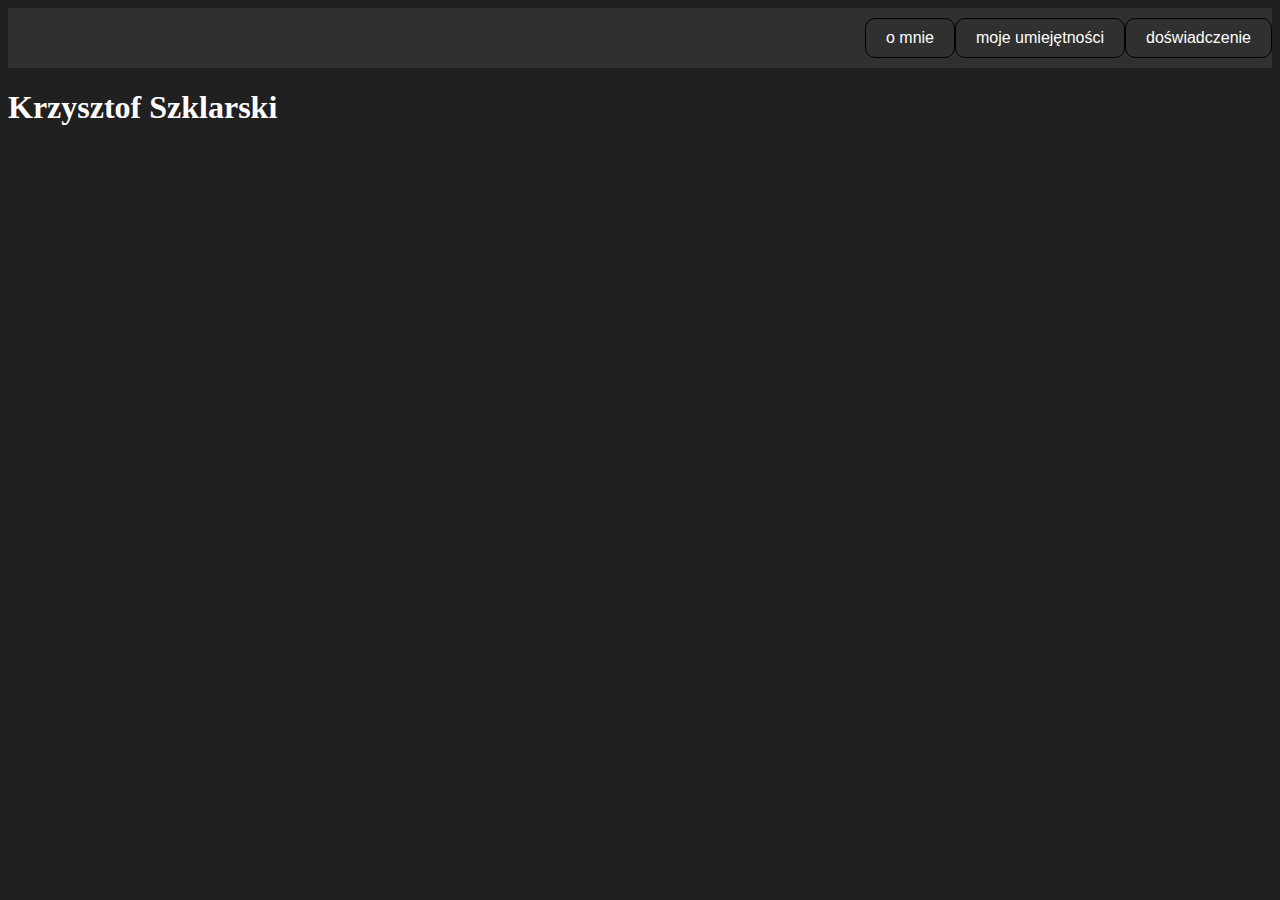
==== index.html @ 9ebdcbb3 "Add files via upload" ====
<!DOCTYPE html>
<html>
    <head>
        <meta charset="UTF-8">
        <meta name="viewport" content="width=device-width, initial-scale=1.0">
        <link rel="icon" type="image/x-icon" href="favicon.ico">
        <link rel="stylesheet" href="style.css">
        <title>Krzysztof Szklarski</title>
    </head>
    <body bgcolor="202020">
        <div style="display: flex; align-items: right; justify-content: right;" class="button-group sticky">
            <a href="index.html"><button class="button">o mnie</button></a>
            <a href="my_skills.html"><button class="button">moje umiejętności</button></a>
            <a href="my_work.html"><button class="button">doświadczenie</button></a>
        </div>
        <h1 align="left" class="white">Krzysztof Szklarski</h1>
    </body>
</html>
---- style.css ----
.center
{
    display: block;
    margin-right: auto;
    margin-left: auto;
    width: 60%;
}

.white
{
    color: white;
}

.max_width
{
    margin-right: auto;
    margin-left: auto;
    max-width: 80%;
}

.button-group .button {
    padding:10px 20px; 
    border: 1px solid black;
    border-radius: 10px; 
    background-color: #303030; 
    color: #fff; 
    text-align: center; 
    text-decoration: none; 
    font-size: 16px; 
    cursor: pointer; 
    float: left; 
} 

.sticky{
    position: sticky;
    height: 50px;
    padding-top: 10px;
    top: 0px;
    background-color: #303030;
}

.button:hover{
    background-color: #404040;
}
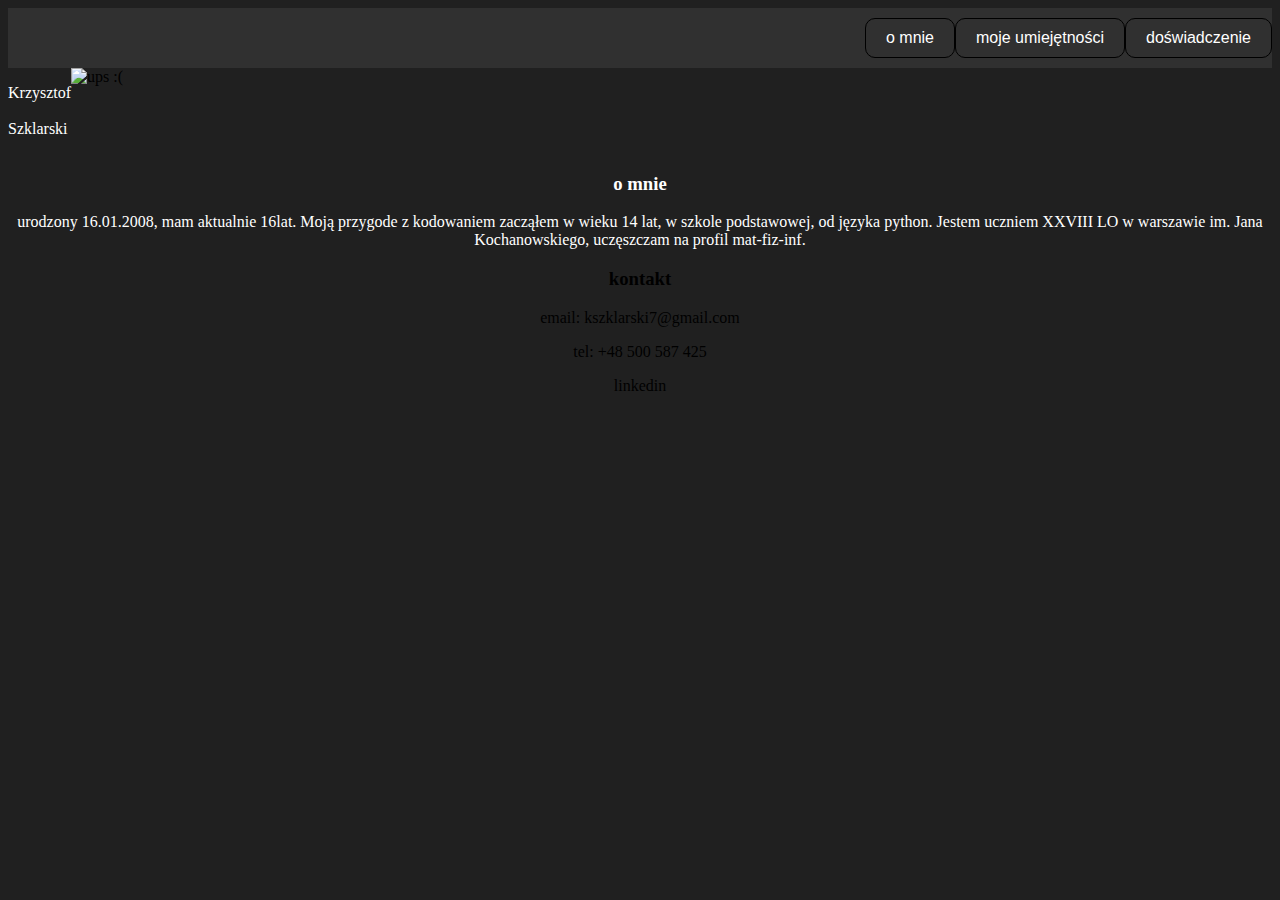
==== commit c822c022: "Update index.html" ====
--- a/index.html
+++ b/index.html
@@ -13,6 +13,24 @@
             <a href="my_skills.html"><button class="button">moje umiejętności</button></a>
             <a href="my_work.html"><button class="button">doświadczenie</button></a>
         </div>
-        <h1 align="left" class="white">Krzysztof Szklarski</h1>
+
+    <div style="display: flex; size:10%;"
+        <br>
+        <p class="white header"> Krzysztof <br><br> Szklarski</p>
+        <img src="photo.jpg" alt="ups :(" class="photo"> <br>
+    </div>
+        
+        <h3 align="center" class="white">o mnie</h3>
+           
+        <p align="center" class="white max_width`">urodzony 16.01.2008, mam aktualnie 16lat. Moją przygode z kodowaniem zacząłem w wieku 14 lat, w szkole podstawowej, od języka python. Jestem uczniem XXVIII LO w warszawie im. Jana Kochanowskiego, uczęszczam na profil mat-fiz-inf. </p>
+
+        <footer>
+            <div class="container" align="center">
+                <h3>kontakt</h3>
+                <p>email: kszklarski7@gmail.com</p>
+                <p>tel: +48 500 587 425</p>
+                <p>linkedin</p>
+            </div>
+        </footer>
     </body>
-</html>+</html>
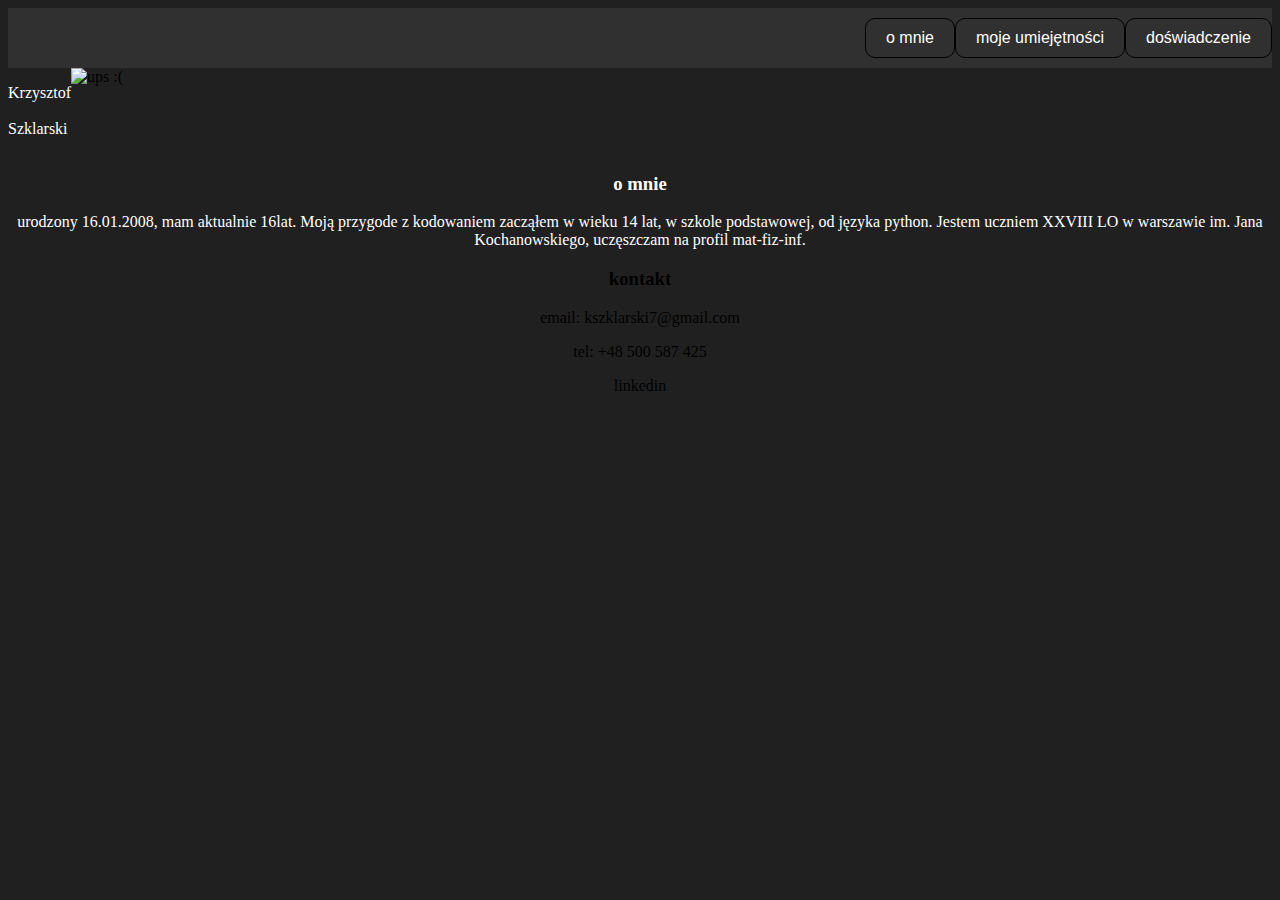
==== commit 6dfe29c6: "Update index.html" ====
--- a/index.html
+++ b/index.html
@@ -30,6 +30,7 @@
                 <p>email: kszklarski7@gmail.com</p>
                 <p>tel: +48 500 587 425</p>
                 <p>linkedin</p>
+                
             </div>
         </footer>
     </body>
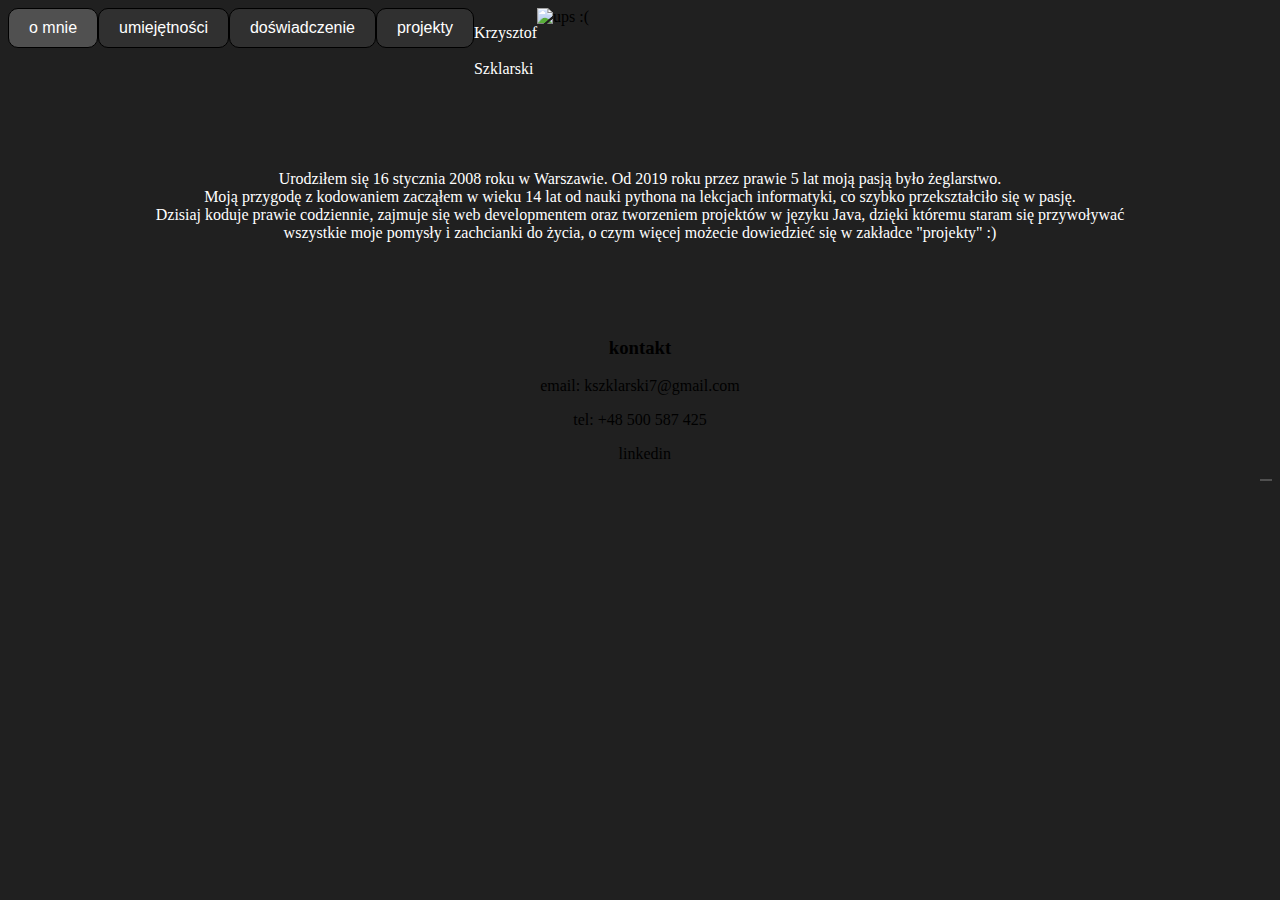
==== commit 241f6897: "Update index.html" ====
--- a/index.html
+++ b/index.html
@@ -5,32 +5,30 @@
         <meta name="viewport" content="width=device-width, initial-scale=1.0">
         <link rel="icon" type="image/x-icon" href="favicon.ico">
         <link rel="stylesheet" href="style.css">
-        <title>Krzysztof Szklarski</title>
-    </head>
+        <title>o mnie</title>
+    </head> 
     <body bgcolor="202020">
-        <div style="display: flex; align-items: right; justify-content: right;" class="button-group sticky">
-            <a href="index.html"><button class="button">o mnie</button></a>
-            <a href="my_skills.html"><button class="button">moje umiejętności</button></a>
+        <div class="button-group">
+            <a href="index.html"><button class="button" style="background-color: #505050;">o mnie</button></a>
+            <a href="my_skills.html"><button class="button">umiejętności</button></a>
             <a href="my_work.html"><button class="button">doświadczenie</button></a>
+            <a href="my_projects.html"><button class="button">projekty</button></a>
         </div>
 
-    <div style="display: flex; size:10%;"
+    <div style="display: flex; size:10%; padding-bottom: 60px;"
         <br>
-        <p class="white header"> Krzysztof <br><br> Szklarski</p>
+        <p class="white header">Krzysztof <br><br> Szklarski</p>
         <img src="photo.jpg" alt="ups :(" class="photo"> <br>
-    </div>
-        
-        <h3 align="center" class="white">o mnie</h3>
-           
-        <p align="center" class="white max_width`">urodzony 16.01.2008, mam aktualnie 16lat. Moją przygode z kodowaniem zacząłem w wieku 14 lat, w szkole podstawowej, od języka python. Jestem uczniem XXVIII LO w warszawie im. Jana Kochanowskiego, uczęszczam na profil mat-fiz-inf. </p>
+    </div>   
+        <p align="center" class="white max_width">Urodziłem się 16 stycznia 2008 roku w Warszawie. Od 2019 roku przez prawie 5 lat moją pasją było żeglarstwo. <br> Moją przygodę z kodowaniem zacząłem w wieku 14 lat od nauki pythona na lekcjach informatyki, co szybko przekształciło się w pasję. <br> Dzisiaj koduje prawie codziennie, zajmuje się web developmentem oraz tworzeniem projektów w języku Java, dzięki któremu staram się przywoływać wszystkie moje pomysły i zachcianki do życia, o czym więcej możecie dowiedzieć się w zakładce "projekty" :)</p>
 
-        <footer>
+        <footer style="padding-top: 60px">
             <div class="container" align="center">
                 <h3>kontakt</h3>
                 <p>email: kszklarski7@gmail.com</p>
                 <p>tel: +48 500 587 425</p>
-                <p>linkedin</p>
-                
+                <p style="display: flex; margin-left: 48.3%;">linkedin</p>
+                <a href="helena.html"><button style="display: flex; background-color: #505050; border: none; margin-left: 99%;"></button></a>
             </div>
         </footer>
     </body>
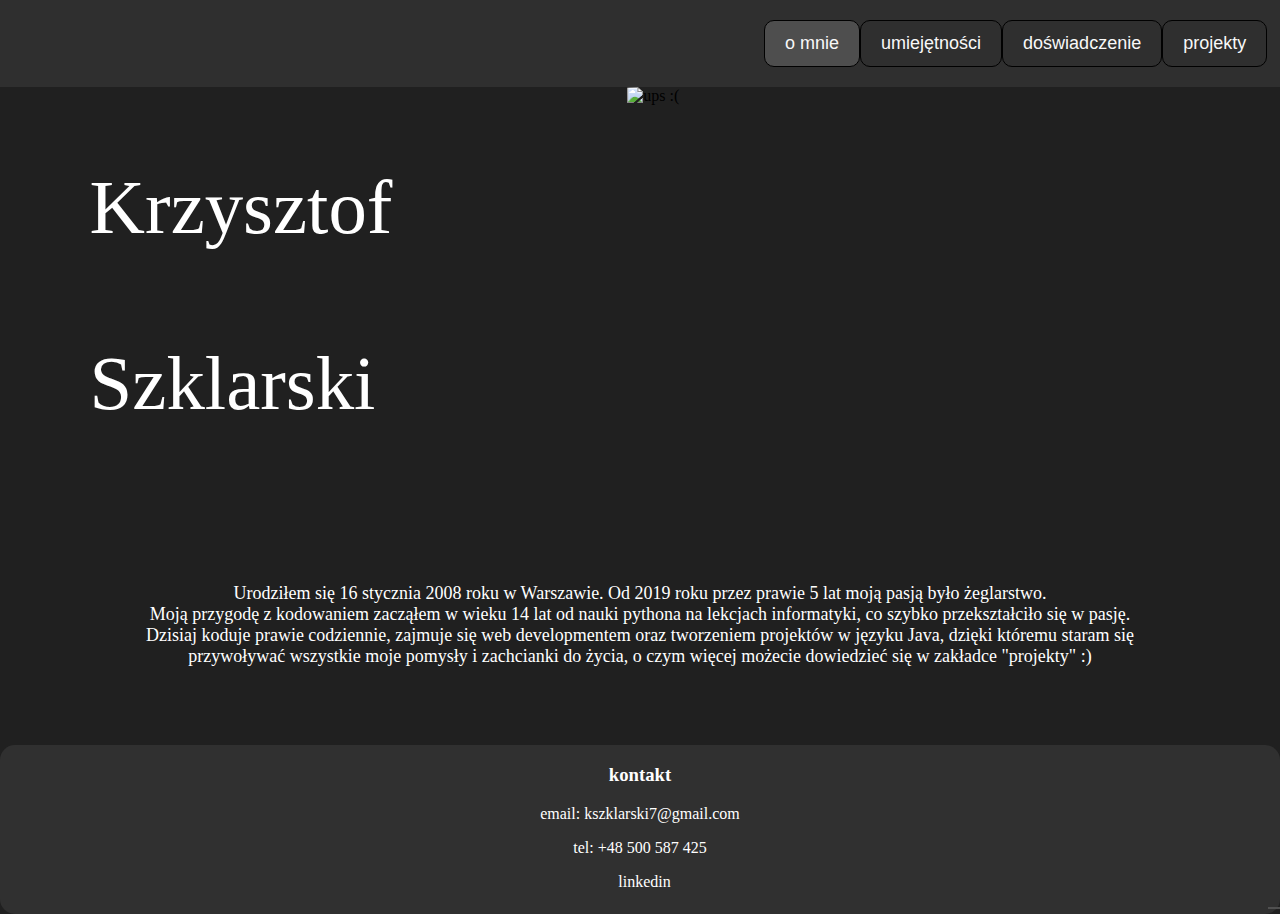
==== commit 1a897033: "Update index.html" ====
--- a/index.html
+++ b/index.html
@@ -6,7 +6,7 @@
         <link rel="icon" type="image/x-icon" href="favicon.ico">
         <link rel="stylesheet" href="style.css">
         <title>o mnie</title>
-    </head> 
+    </head>
     <body bgcolor="202020">
         <div class="button-group">
             <a href="index.html"><button class="button" style="background-color: #505050;">o mnie</button></a>
--- a/style.css
+++ b/style.css
@@ -1,3 +1,7 @@
+body{
+    margin: 0;
+}
+
 .center
 {
     display: block;
@@ -16,29 +20,81 @@
     margin-right: auto;
     margin-left: auto;
     max-width: 80%;
+    font-size: 18px;
 }
 
-.button-group .button {
-    padding:10px 20px; 
+.button {
+    padding:12px 20px; 
     border: 1px solid black;
     border-radius: 10px; 
     background-color: #303030; 
     color: #fff; 
     text-align: center; 
     text-decoration: none; 
-    font-size: 16px; 
+    font-size: 18px; 
     cursor: pointer; 
     float: left; 
+    text-wrap: nowrapc;
 } 
 
-.sticky{
+.button-group{
     position: sticky;
-    height: 50px;
-    padding-top: 10px;
+    padding: 20px;
     top: 0px;
     background-color: #303030;
+    opacity: 0.97;
+    display: flex;
+    align-items: right;
+    justify-content: right;
+    padding-right: 1%;   ;
+    overflow-x: hidden;
+    overflow-y: hidden;
 }
 
 .button:hover{
-    background-color: #404040;
+    background-color: #505050;
 }
+
+.container{
+    padding-top: 1px;
+    padding-bottom: 5px;
+    background-color: #303030;
+    color: white;
+    border-radius: 15px;
+
+}
+
+.photo{
+    display: block;
+    margin-left: auto;
+    margin-right: 1%;
+    width: 50%;
+    height: 50%;
+    border-radius: 4%;
+
+}
+
+.header{
+    font-size:6vw ;
+    margin-left: 7%;
+}
+
+.title{
+    font-size: 3vw;
+}
+
+div.scroll {
+    margin: 20px auto;
+    padding: 15px;
+    background-color: #e7f0e9;
+    width: 80%;
+    max-width: 600px;
+    overflow-x: auto;
+    overflow-y: hidden;
+    white-space: nowrap;
+    border: 1px solid #ddd;
+    border-radius: 8px;
+    box-shadow: 0 4px 8px rgba(0, 0, 0, 0.1);
+    font-size: 1rem;
+    line-height: 1.6;
+}
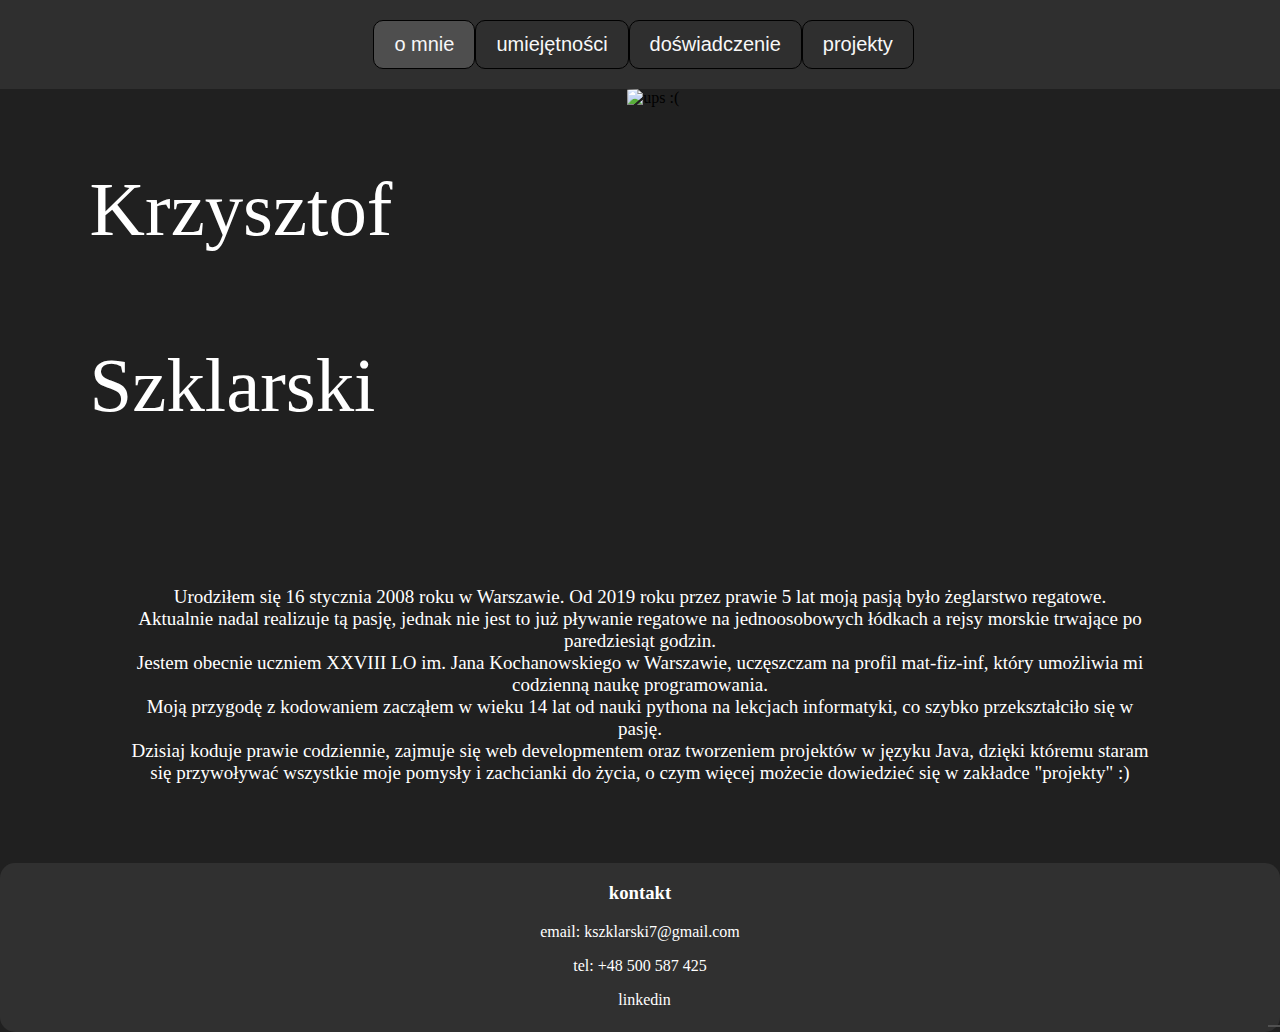
==== commit 4c36e779: "commit" ====
--- a/index.html
+++ b/index.html
@@ -6,7 +6,7 @@
         <link rel="icon" type="image/x-icon" href="favicon.ico">
         <link rel="stylesheet" href="style.css">
         <title>o mnie</title>
-    </head>
+    </head> 
     <body bgcolor="202020">
         <div class="button-group">
             <a href="index.html"><button class="button" style="background-color: #505050;">o mnie</button></a>
@@ -20,7 +20,7 @@
         <p class="white header">Krzysztof <br><br> Szklarski</p>
         <img src="photo.jpg" alt="ups :(" class="photo"> <br>
     </div>   
-        <p align="center" class="white max_width">Urodziłem się 16 stycznia 2008 roku w Warszawie. Od 2019 roku przez prawie 5 lat moją pasją było żeglarstwo. <br> Moją przygodę z kodowaniem zacząłem w wieku 14 lat od nauki pythona na lekcjach informatyki, co szybko przekształciło się w pasję. <br> Dzisiaj koduje prawie codziennie, zajmuje się web developmentem oraz tworzeniem projektów w języku Java, dzięki któremu staram się przywoływać wszystkie moje pomysły i zachcianki do życia, o czym więcej możecie dowiedzieć się w zakładce "projekty" :)</p>
+        <p align="center" class="white max_width" style="font-size: 19px;">Urodziłem się 16 stycznia 2008 roku w Warszawie. Od 2019 roku przez prawie 5 lat moją pasją było żeglarstwo regatowe. <br>Aktualnie nadal realizuje tą pasję, jednak nie jest to już pływanie regatowe na jednoosobowych łódkach a rejsy morskie trwające po paredziesiąt godzin.<br>Jestem obecnie uczniem XXVIII LO im. Jana Kochanowskiego w Warszawie, uczęszczam na profil mat-fiz-inf, który umożliwia mi codzienną naukę programowania. <br>Moją przygodę z kodowaniem zacząłem w wieku 14 lat od nauki pythona na lekcjach informatyki, co szybko przekształciło się w pasję. <br> Dzisiaj koduje prawie codziennie, zajmuje się web developmentem oraz tworzeniem projektów w języku Java, dzięki któremu staram się przywoływać wszystkie moje pomysły i zachcianki do życia, o czym więcej możecie dowiedzieć się w zakładce "projekty" :)</p>
 
         <footer style="padding-top: 60px">
             <div class="container" align="center">
--- a/style.css
+++ b/style.css
@@ -31,10 +31,10 @@
     color: #fff; 
     text-align: center; 
     text-decoration: none; 
-    font-size: 18px; 
+    font-size: 20px; 
     cursor: pointer; 
     float: left; 
-    text-wrap: nowrapc;
+    text-wrap: nowrap;
 } 
 
 .button-group{
@@ -45,9 +45,9 @@
     opacity: 0.97;
     display: flex;
     align-items: right;
-    justify-content: right;
+    justify-content: center;
     padding-right: 1%;   ;
-    overflow-x: hidden;
+    overflow-x: auto;
     overflow-y: hidden;
 }
 
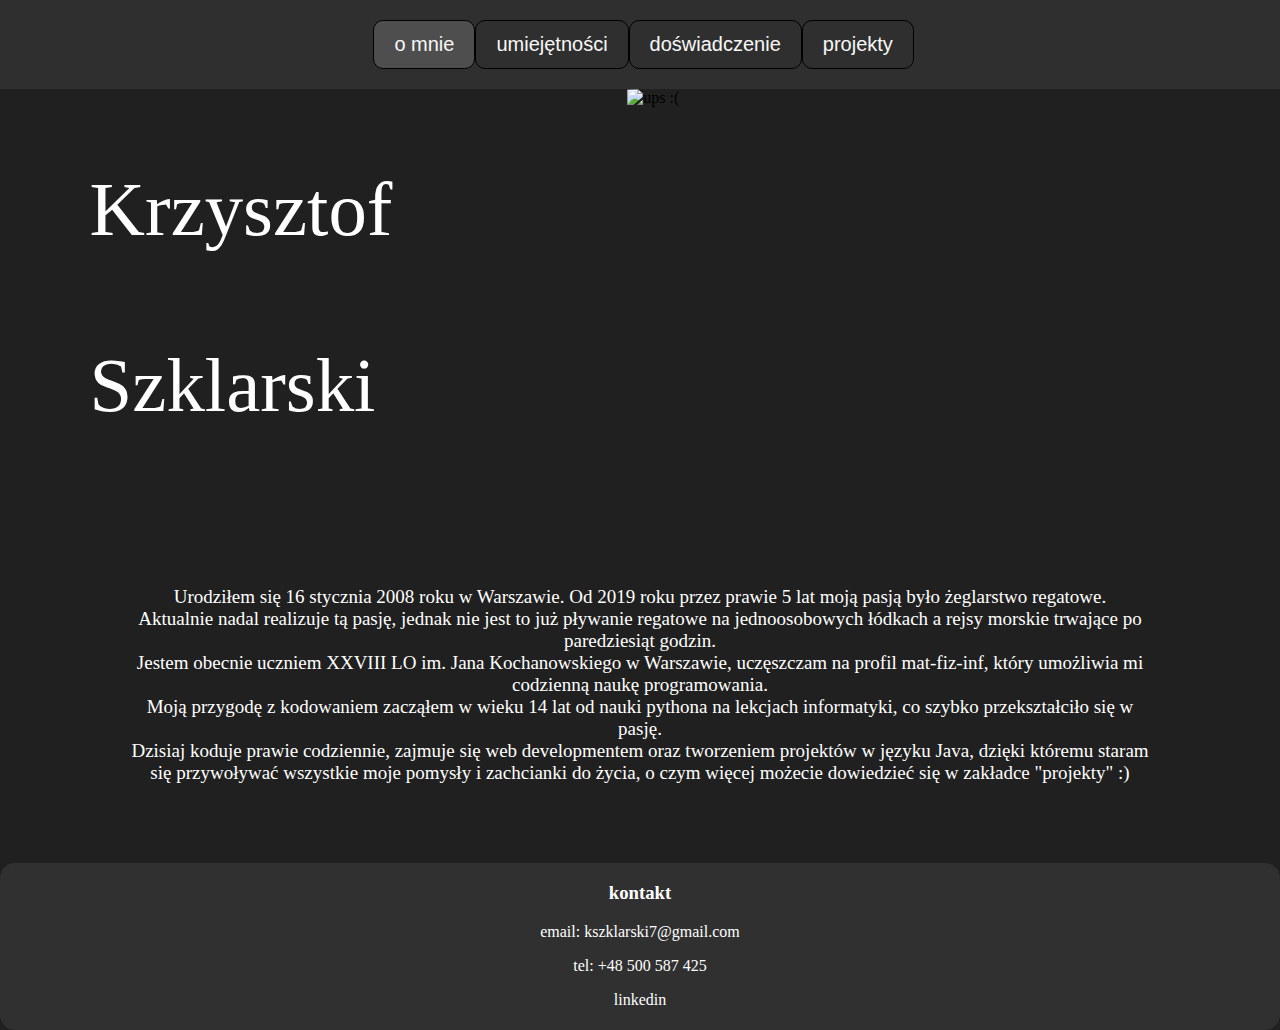
==== commit d533e0e0: "commit" ====
--- a/index.html
+++ b/index.html
@@ -6,7 +6,7 @@
         <link rel="icon" type="image/x-icon" href="favicon.ico">
         <link rel="stylesheet" href="style.css">
         <title>o mnie</title>
-    </head> 
+    </head>
     <body bgcolor="202020">
         <div class="button-group">
             <a href="index.html"><button class="button" style="background-color: #505050;">o mnie</button></a>
@@ -27,8 +27,7 @@
                 <h3>kontakt</h3>
                 <p>email: kszklarski7@gmail.com</p>
                 <p>tel: +48 500 587 425</p>
-                <p style="display: flex; margin-left: 48.3%;">linkedin</p>
-                <a href="helena.html"><button style="display: flex; background-color: #505050; border: none; margin-left: 99%;"></button></a>
+                <p>linkedin</p>
             </div>
         </footer>
     </body>
